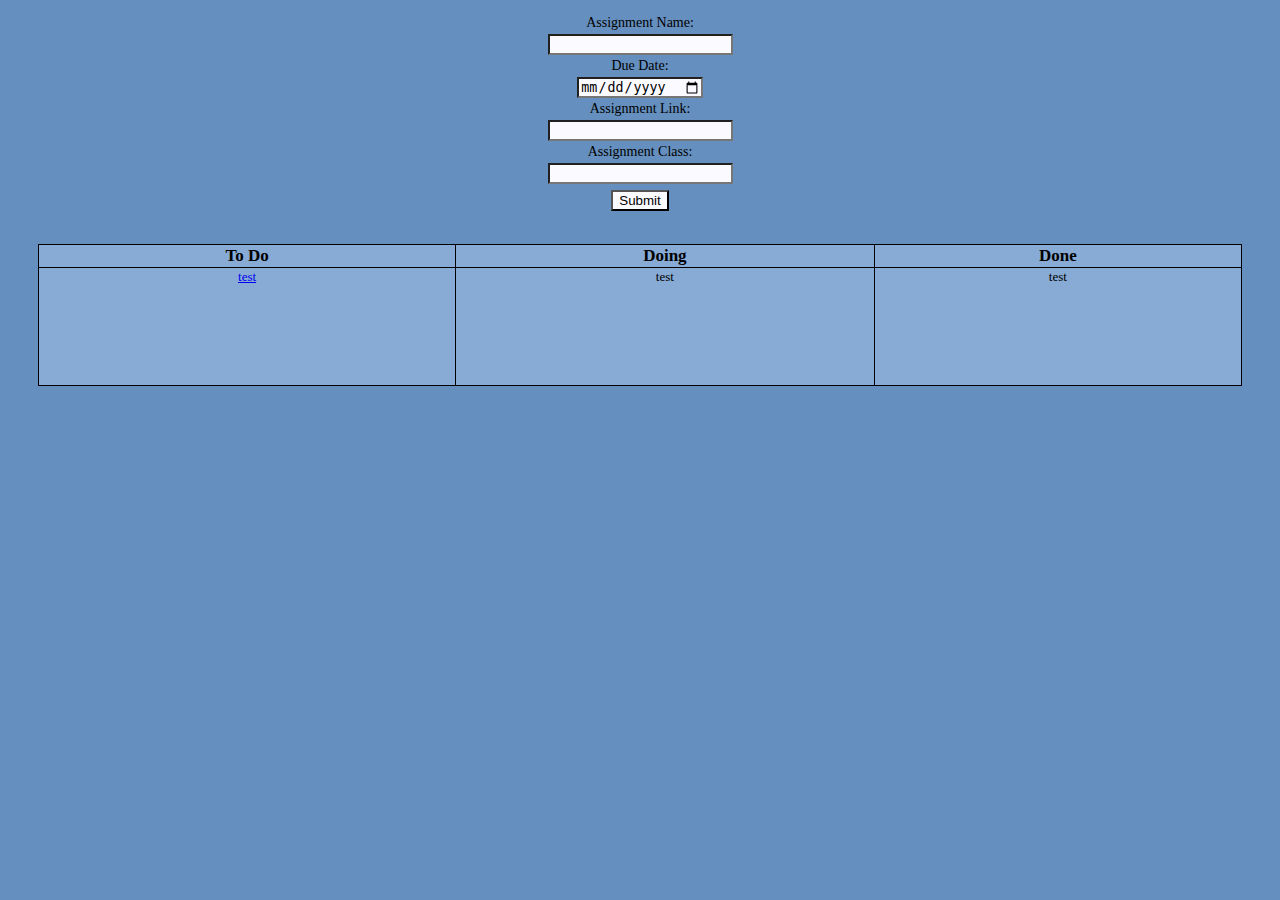
==== index.html @ 11290049 "Assignments and list" ====
<!DOCTYPE html>
<html>
  <head>
    <meta charset="utf-8">
    <meta name="viewport" content="width=device-width">
    <title>Assignments</title>
    <link href="style.css" rel="stylesheet" type="text/css" />
    <script src="script.js"></script>
  </head>
  <body>
    <div class=assign>
    <form class=form>
      <label for='AssignmentName'>Assignment Name:</label>
      <input type='text' id='AssignmentName' name='AssignmentName'><br/>
      <label for= 'DueDate'>Due Date: </label> 
      <input type='date' id= 'DueDate' value="DueDate"><br/>
      <label for='AssignmentLink'>Assignment Link: </label>
      <input type='text' id='AssignmentLink' name='AssignmentLink'><br/>
      <label for='AssignmentClass'>Assignment Class: </label>
      <input type='text' id='AssignmentLink' name='AssignmentClass'><br/>
      <input type="button" value="Submit" id= 'submit'onclick='sub()' >
    </form>
    </div>

    <div class=list> 
    <table id="table" style="width:100%">
    <tr>
      <th>To Do</th>
      <th>Doing</th>
      <th>Done</th> 
    </tr>
    <tr class=table>
      <td id="a1"><a href="https://google.com" target="_blank"> test </a></td>
      <td>test</td>
      <td>test</td>
    </tr>
    </table> 
    </div>
  </body>
</html>
---- style.css ----
.form {font-family: Verdana;
padding: auto; 
margin: auto;
margin-top: 15px;
text-align: center; 
}

.assign {
padding: auto; 
margin: auto;
font-family: Verdana;
}

.list {
padding: auto; 
margin: 30px;
font-family: Verdana;
}

th {
  font-weight: bold;
  font-size: 17px;
}

td {
  font-size: 13px;
  padding-bottom: 100px;
}

label {
  display: block;
  text-align: center;
  font-size: 14px;
  margin: auto;
  padding: auto;
}
input {
margin: 3px;
padding: auto;
background-color: rgb(250, 250, 255);
text-align: left; 
}
body {
background-color: rgb(101, 143, 190);
text-align: center
}
table, th, td {
  border: 1px solid black;
  border-collapse: collapse;
  text-align: center;
  background-color: rgb(135, 171, 212);
}
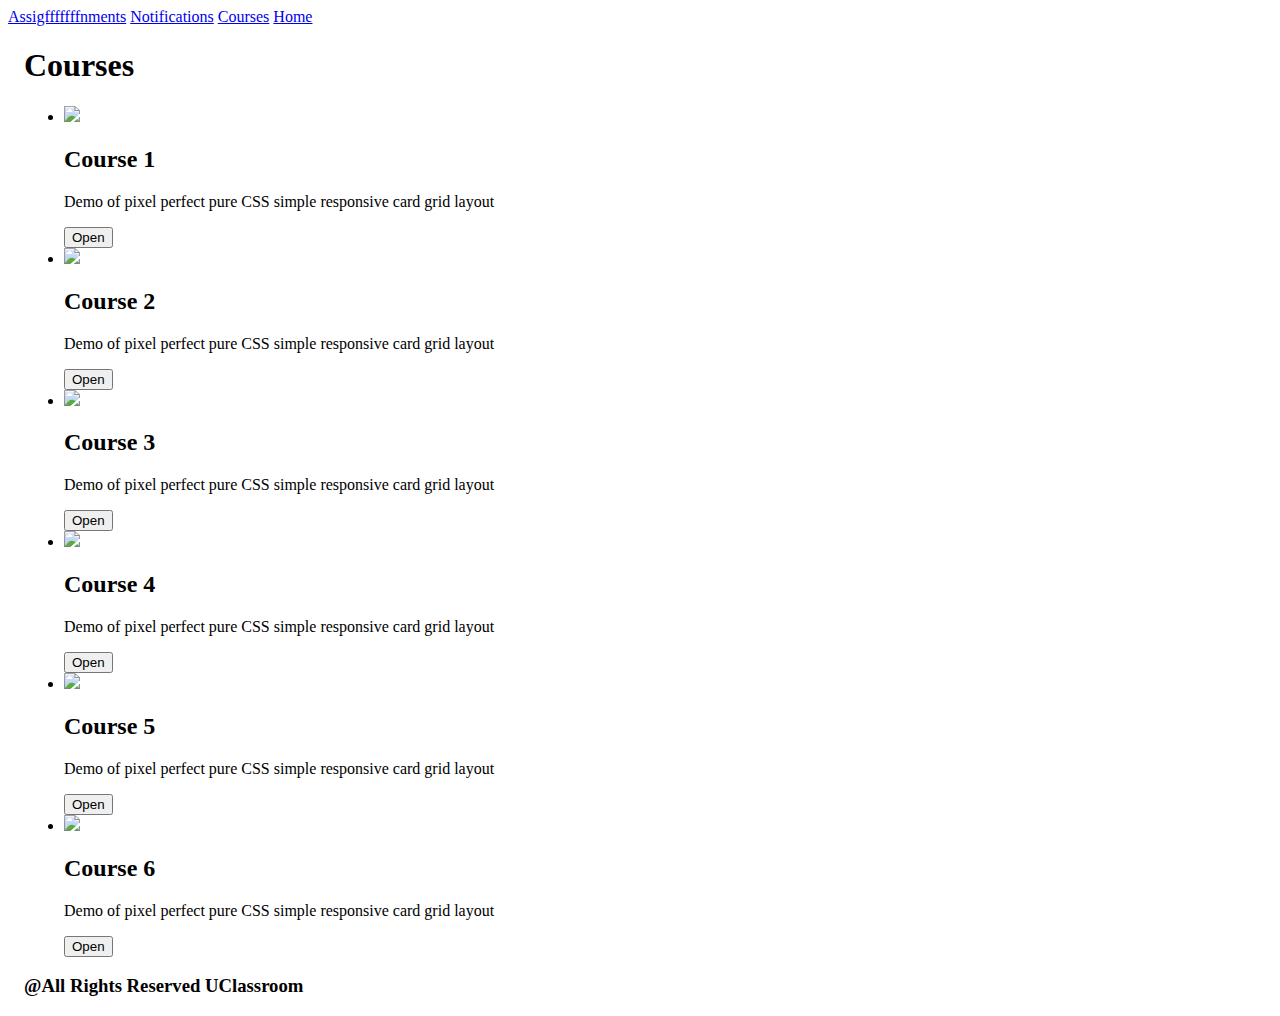
==== commit d77fff23: "fixes index?" ====
--- a/index.html
+++ b/index.html
@@ -1,40 +1,90 @@
 <!DOCTYPE html>
 <html>
-  <head>
-    <meta charset="utf-8">
-    <meta name="viewport" content="width=device-width">
-    <title>Assignments</title>
-    <link href="style.css" rel="stylesheet" type="text/css" />
-    <script src="script.js"></script>
-  </head>
-  <body>
-    <div class=assign>
-    <form class=form>
-      <label for='AssignmentName'>Assignment Name:</label>
-      <input type='text' id='AssignmentName' name='AssignmentName'><br/>
-      <label for= 'DueDate'>Due Date: </label> 
-      <input type='date' id= 'DueDate' value="DueDate"><br/>
-      <label for='AssignmentLink'>Assignment Link: </label>
-      <input type='text' id='AssignmentLink' name='AssignmentLink'><br/>
-      <label for='AssignmentClass'>Assignment Class: </label>
-      <input type='text' id='AssignmentLink' name='AssignmentClass'><br/>
-      <input type="button" value="Submit" id= 'submit'onclick='sub()' >
-    </form>
-    </div>
+<head>
+    <link rel="stylesheet" href="homepage.css">
+<meta name="viewport" content="width=device-width, initial-scale=1">
 
-    <div class=list> 
-    <table id="table" style="width:100%">
-    <tr>
-      <th>To Do</th>
-      <th>Doing</th>
-      <th>Done</th> 
-    </tr>
-    <tr class=table>
-      <td id="a1"><a href="https://google.com" target="_blank"> test </a></td>
-      <td>test</td>
-      <td>test</td>
-    </tr>
-    </table> 
-    </div>
-  </body>
-</html>+
+</head>
+<body>
+
+<div class="topnav">
+  <a class="active" href="#home">Assigfffffffnments</a>
+  <a href="#news">Notifications</a>
+  <a href="#contact">Courses</a>
+  <a href="#about">Home</a>
+</div>
+
+<div style="padding-left:16px;">
+  <h1>Courses</h1>
+  <div class="main">
+    <ul class="cards">
+      <li class="cards_item">
+        <div class="card">
+          <div class="card_image"><img src="profileicon2.jpg"></div>
+          <div class="card_content">
+            <h2 class="card_title">Course 1</h2>
+            <p class="card_text">Demo of pixel perfect pure CSS simple responsive card grid layout</p>
+            <button class="btn card_btn">Open</button>
+          </div>
+        </div>
+      </li>
+      <li class="cards_item">
+        <div class="card">
+          <div class="card_image"><img src="profileicon2.jpg"></div>
+          <div class="card_content">
+            <h2 class="card_title">Course 2</h2>
+            <p class="card_text">Demo of pixel perfect pure CSS simple responsive card grid layout</p>
+            <button class="btn card_btn">Open</button>
+          </div>
+        </div>
+      </li>
+      <li class="cards_item">
+        <div class="card">
+          <div class="card_image"><img src="profileicon2.jpg"></div>
+          <div class="card_content">
+            <h2 class="card_title">Course 3</h2>
+            <p class="card_text">Demo of pixel perfect pure CSS simple responsive card grid layout</p>
+            <button class="btn card_btn">Open</button>
+          </div>
+        </div>
+      </li>
+      <li class="cards_item">
+        <div class="card">
+          <div class="card_image"><img src="profileicon2.jpg"></div>
+          <div class="card_content">
+            <h2 class="card_title">Course 4</h2>
+            <p class="card_text">Demo of pixel perfect pure CSS simple responsive card grid layout</p>
+            <button class="btn card_btn">Open</button>
+          </div>
+        </div>
+      </li>
+      <li class="cards_item">
+        <div class="card">
+          <div class="card_image"><img src="profileicon2.jpg"></div>
+          <div class="card_content">
+            <h2 class="card_title">Course 5</h2>
+            <p class="card_text">Demo of pixel perfect pure CSS simple responsive card grid layout</p>
+            <button class="btn card_btn">Open</button>
+          </div>
+        </div>
+      </li>
+      <li class="cards_item">
+        <div class="card">
+          <div class="card_image"><img src="profileicon2.jpg"></div>
+          <div class="card_content">
+            <h2 class="card_title">Course 6</h2>
+            <p class="card_text">Demo of pixel perfect pure CSS simple responsive card grid layout</p>
+            <button class="btn card_btn">Open</button>
+          </div>
+        </div>
+      </li>
+    </ul>
+  </div>
+
+  <h3 class="rights">@All Rights Reserved UClassroom </h3>
+
+
+
+</body>
+</html>
